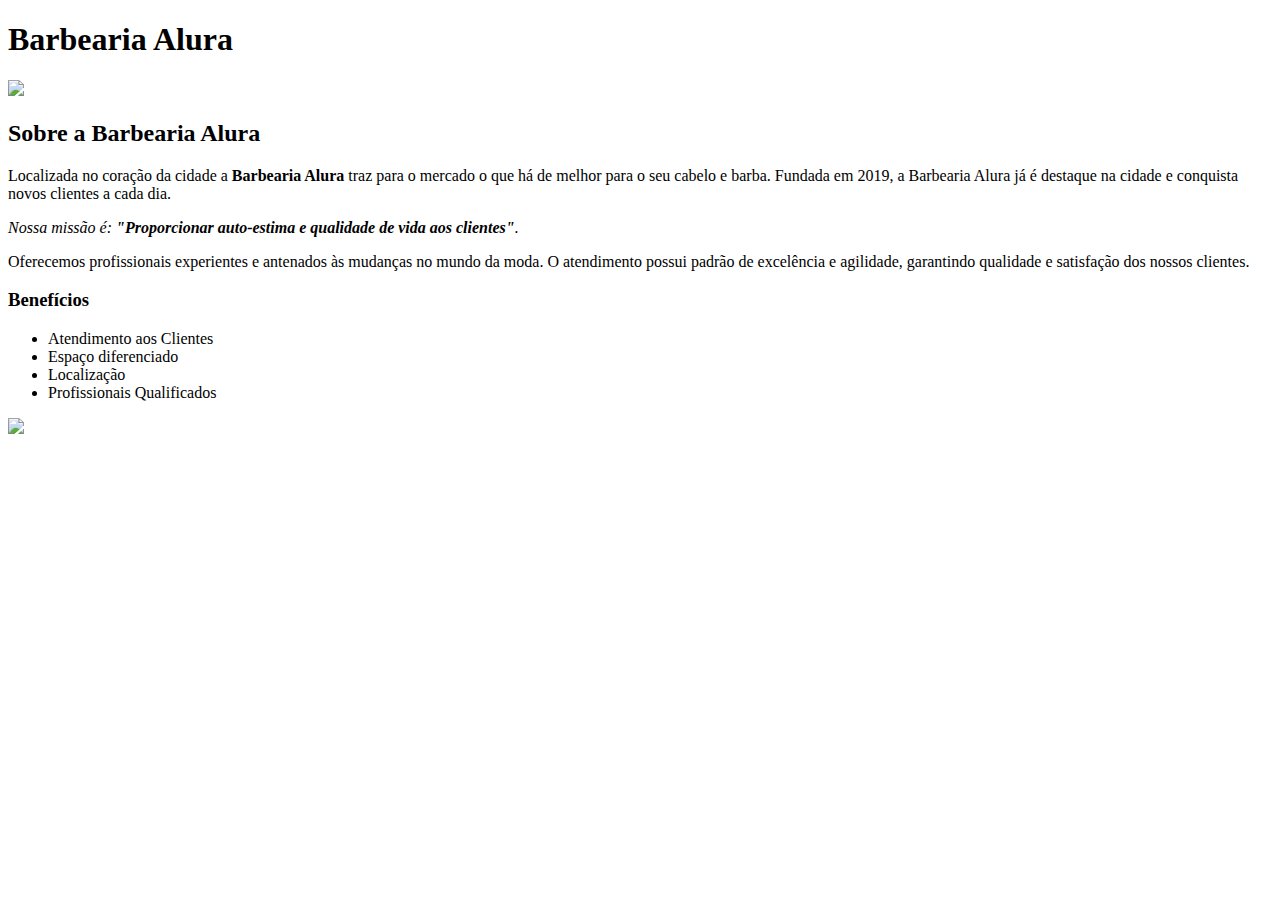
==== index.html @ 753bb343 "Rename VSC to index.html" ====
<!DOCTYPE html>
<html lang="pt-br">
    <head>
        <meta charset="UTF-8">
        <title>Barbearia Alura</title>
        <link rel="stylesheet" href="style-home.css">
    </head>

    <body>
        <header>
            <h1 class="titulo-principal">Barbearia Alura</h1>
        </header>
        <img id="banner" src="banner.jpg">
        <div class="principal">
            <h2 class="titulo-centralizado">Sobre a Barbearia Alura</h2>

            <p>Localizada no coração da cidade a <strong>Barbearia Alura</strong> traz para o mercado o que há de melhor para o seu cabelo e barba. 
            Fundada em 2019, a Barbearia Alura já é destaque na cidade e conquista novos clientes a cada dia.</p>

            <p id="missao"><em>Nossa missão é: <strong>"Proporcionar auto-estima e qualidade de vida aos clientes"</strong>.</em></p>

            <p>Oferecemos profissionais experientes e antenados às mudanças no mundo da moda. 
            O atendimento possui padrão de excelência e agilidade, garantindo qualidade e satisfação dos nossos clientes.</p>
        </div>

        <div class="benefícios">
            <h3 class="titulo-centralizado">Benefícios</h3>

            <ul>
                <li class="itens">Atendimento aos Clientes</li>
                <li class="itens">Espaço diferenciado</li>
                <li class="itens">Localização</li>
                <li class="itens">Profissionais Qualificados</li>
            </ul>

            <img src="beneficios.jpg" class="imagembeneficios">
        </div>   
    </body>
</html>
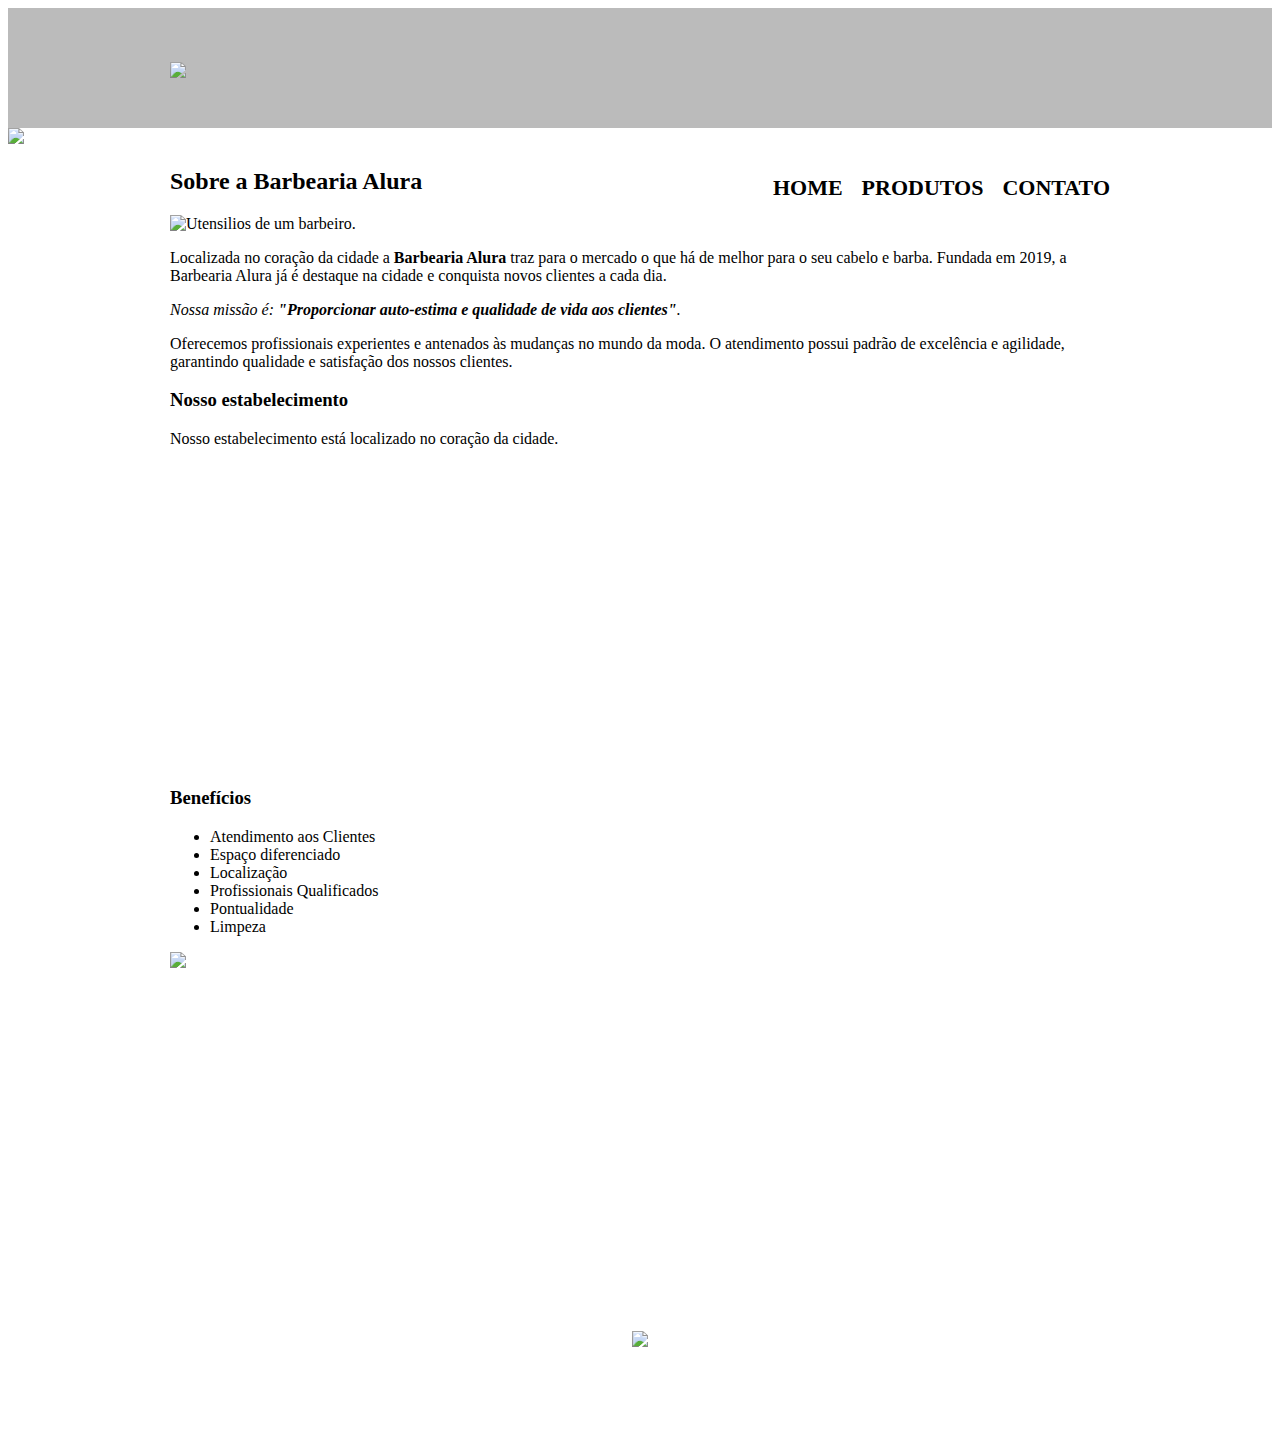
==== commit cb9cfcbd: "Update index.html" ====
--- a/index.html
+++ b/index.html
@@ -1,39 +1,77 @@
 <!DOCTYPE html>
 <html lang="pt-br">
-    <head>
-        <meta charset="UTF-8">
-        <title>Barbearia Alura</title>
-        <link rel="stylesheet" href="style-home.css">
-    </head>
+	<head>
+		<meta charset="UTF-8">
+		<meta name="viewport" content="width=device-width">
+		<title>Barbearia Alura</title>
 
-    <body>
-        <header>
-            <h1 class="titulo-principal">Barbearia Alura</h1>
-        </header>
-        <img id="banner" src="banner.jpg">
-        <div class="principal">
-            <h2 class="titulo-centralizado">Sobre a Barbearia Alura</h2>
+		<link rel="stylesheet" href="reset.css">
+		<link rel="stylesheet" href="style.css">
+		<link href="https://fonts.googleapis.com/css?family=Montserrat&display=swap" rel="stylesheet">
+	</head>
 
-            <p>Localizada no coração da cidade a <strong>Barbearia Alura</strong> traz para o mercado o que há de melhor para o seu cabelo e barba. 
-            Fundada em 2019, a Barbearia Alura já é destaque na cidade e conquista novos clientes a cada dia.</p>
+	<body>
+		<header>
+			<div class="caixa">
+				<h1><img src="logo.png"></h1>
 
-            <p id="missao"><em>Nossa missão é: <strong>"Proporcionar auto-estima e qualidade de vida aos clientes"</strong>.</em></p>
+				<nav>
+					<ul>
+						<li><a href="index.html">Home</a></li>
+						<li><a href="produtos.html">Produtos</a></li>
+						<li><a href="contato.html">Contato</a></li>
+					</ul>
+				</nav>
+			</div>
+		</header>
 
-            <p>Oferecemos profissionais experientes e antenados às mudanças no mundo da moda. 
-            O atendimento possui padrão de excelência e agilidade, garantindo qualidade e satisfação dos nossos clientes.</p>
-        </div>
+		<img class="banner" src="banner.jpg">
 
-        <div class="benefícios">
-            <h3 class="titulo-centralizado">Benefícios</h3>
+		<main>
+			<section class="principal">
+				<h2 class="titulo-principal">Sobre a Barbearia Alura</h2>
 
-            <ul>
-                <li class="itens">Atendimento aos Clientes</li>
-                <li class="itens">Espaço diferenciado</li>
-                <li class="itens">Localização</li>
-                <li class="itens">Profissionais Qualificados</li>
-            </ul>
+				<img class="utensilios" src="utensilios.jpg" alt="Utensilios de um barbeiro.">
+		 
+				<p>Localizada no coração da cidade a <strong>Barbearia Alura</strong> traz para o mercado o que há de melhor para o seu cabelo e barba. Fundada em 2019, a Barbearia Alura já é destaque na cidade e conquista novos clientes a cada dia.</p>
 
-            <img src="beneficios.jpg" class="imagembeneficios">
-        </div>   
-    </body>
-</html> 
+				<p id="missao"><em>Nossa missão é: <strong>"Proporcionar auto-estima e qualidade de vida aos clientes"</strong>.</em></p>
+
+				<p>Oferecemos profissionais experientes e antenados às mudanças no mundo da moda. O atendimento possui padrão de excelência e agilidade, garantindo qualidade e satisfação dos nossos clientes.</p>
+			</section>
+
+			<section class="mapa">
+				<h3 class="titulo-principal">Nosso estabelecimento</h3>
+				<p>Nosso estabelecimento está localizado no coração da cidade.</p>
+
+				<div class="mapa-conteudo">
+					<iframe src="https://www.google.com/maps/embed?pb=!1m18!1m12!1m3!1d3656.4483278365396!2d-46.63466568562861!3d-23.588249068469487!2m3!1f0!2f0!3f0!3m2!1i1024!2i768!4f13.1!3m3!1m2!1s0x94ce5a2b2ed7f3a1%3A0xab35da2f5ca62674!2sCaelum!5e0!3m2!1spt-BR!2sbr!4v1568814489656!5m2!1spt-BR!2sbr" width="100%" height="300" frameborder="0" style="border:0;" allowfullscreen=""></iframe>
+				</div>
+			</section>
+
+			<section class="beneficios">
+				<h3 class="titulo-principal">Benefícios</h3>
+
+				<div class="conteudo-beneficios">
+					<ul class="lista-beneficios">
+						<li class="itens">Atendimento aos Clientes</li>
+						<li class="itens">Espaço diferenciado</li>
+						<li class="itens">Localização</li>
+						<li class="itens">Profissionais Qualificados</li>
+						<li class="itens">Pontualidade</li>
+						<li class="itens">Limpeza</li>
+					</ul><img src="beneficios.jpg" class="imagem-beneficios">
+				</div>
+
+				<div class="video">
+					<iframe width="100%" height="315" src="https://www.youtube.com/embed/wcVVXUV0YUY" frameborder="0" allow="accelerometer; autoplay; encrypted-media; gyroscope; picture-in-picture" allowfullscreen></iframe>
+				</div>
+			</section>
+		</main>
+
+		<footer>
+			<img src="logo-branco.png">
+			<p class="copyright">&copy; Copyright Barbearia Alura - 2019</p>
+		</footer>
+	</body>
+</html>
--- a/style.css
+++ b/style.css
@@ -0,0 +1,113 @@
+header {
+	background: #BBBBBB;
+	padding: 20px 0;
+}
+
+.caixa {
+	position: relative;
+	width: 940px;
+	margin: 0 auto;
+}
+
+nav {
+	position: absolute;
+	top: 110px;
+	right: 0;
+}
+
+nav li {
+	display: inline;
+	margin: 0 0 0 15px;
+}
+
+nav a {
+	text-transform: uppercase;
+	color: #000000;
+	font-weight: bold;
+	font-size: 22px;
+	text-decoration: none;
+}
+
+nav a:hover {
+	color: #C78C19;
+	text-decoration: underline;
+}
+
+.produtos {
+	width: 940px;
+	margin: 0 auto;
+	padding: 50px 0;
+}
+
+.produtos li {
+	display: inline-block;
+	text-align: center;
+	width: 30%;
+	vertical-align: top;
+	margin: 0 1.5%;
+	padding: 30px 20px;
+	box-sizing: border-box;
+	border: 2px solid #000000;
+	border-radius: 10px;
+}
+
+.produtos li:hover {
+	border-color: #C78C19;
+}
+
+.produtos li:active {
+	border-color: #088C19;	
+}
+
+.produtos li:hover h2 {
+	font-size: 34px;
+}
+
+.produtos h2 {
+	font-size: 30px;
+	font-weight: bold;
+}
+
+.produto-descricao {
+	font-size: 18px;
+}
+
+.produto-preco {
+	font-size: 22px;
+	font-weight: bold;
+	margin-top: 10px;
+}
+
+footer {
+	text-align: center;
+	background: url("bg.jpg");
+	padding: 40px 0;
+}
+
+.copyright {
+	color: #FFFFFF;
+	font-size: 13px;
+	margin: 20px 0 0;
+}
+
+main {
+	width: 940px;
+	margin: 0 auto;
+}
+
+form {
+	margin: 40px 0;
+}
+
+form label {
+	display:block;
+	font-size: 20px;
+	margin: 0 0 10px;
+}
+
+form input {
+	display:block;
+	margin: 0 0 20px;
+	padding: 10px 25px;
+	width: 50%;
+}
